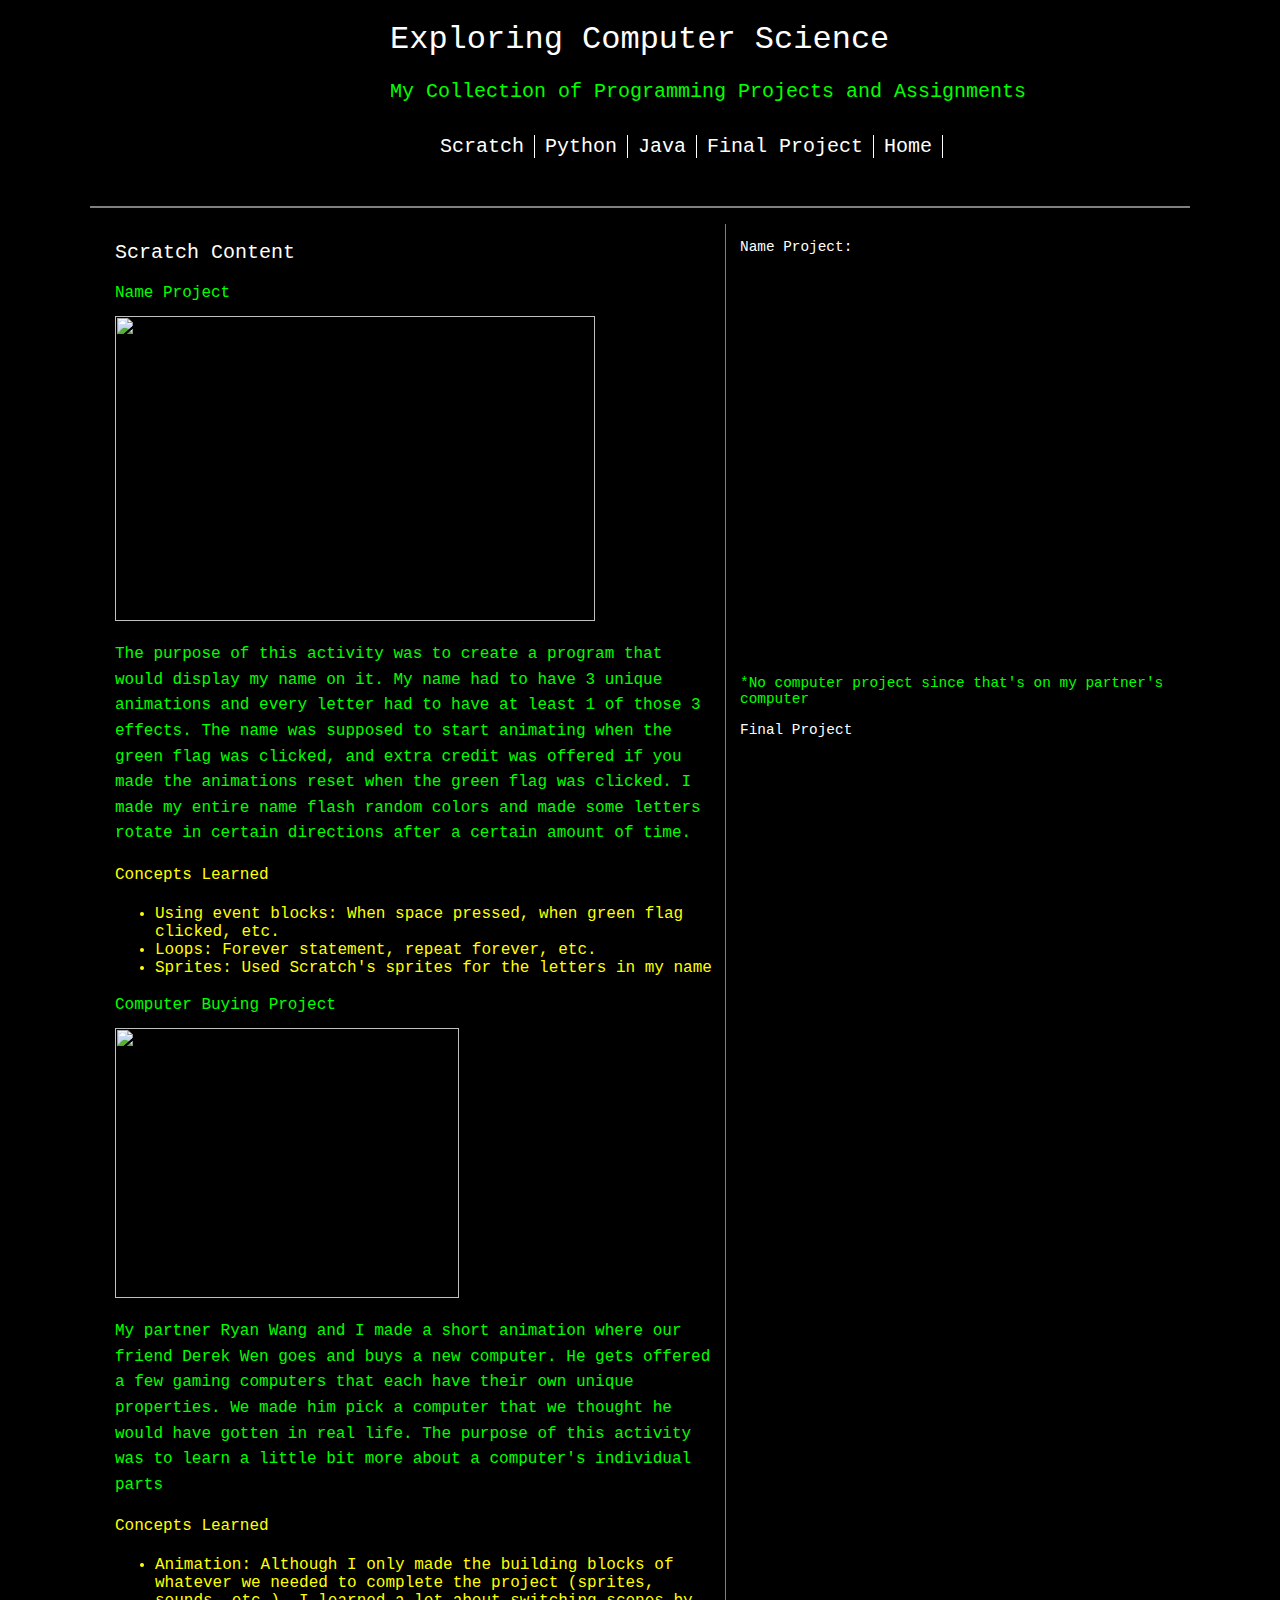
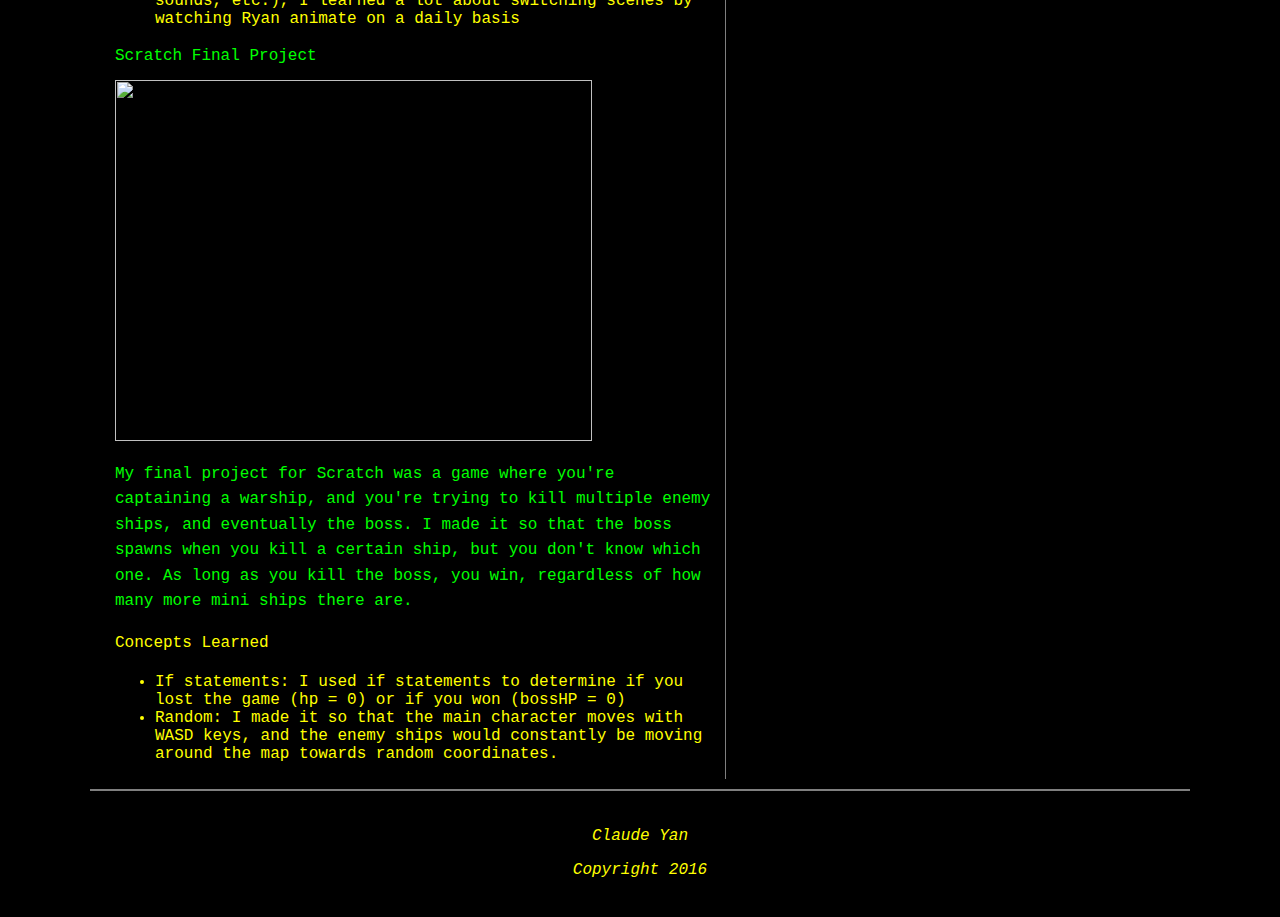
==== scratch.html @ c17bbd7a "Added index & embedded Scratch" ====
<!doctype html>

<html>

<head>
	<meta charset = "utf-8">
	<title> Scratch Page </title>
	<link href = "main.css" rel = "stylesheet" type = "text/css">
</head>

<body>

<!-- Page content wrapper -->
<div id = "wrapper">

	<!-- Page header - logo, title, links -->
		<header id = "mainHeader">
			<h1> Exploring Computer Science </h1>
			<h2> My Collection of Programming Projects and Assignments </h2>
			
			<!-- site Navigation links -->
			<div id= "mainNav">
				<ul id = "pages">
					<li>
						<a href= "scratch.html">Scratch</a>
					</li>
					<li>
						<a href= "python.html">Python</a>
					</li>
					<li>
						<a href= "java.html">Java</a>
					</li>
					<li>
						<a href= "final.html">Final Project</a>
					</li>
					<li>
						<a href= "index.html">Home</a>
					</li>
				</ul>
			</div> <!-- end Navigation links -->
		</header> <!-- end header -->
		
		<!-- Section Content -->
		<section id = "content">
		<h2 style = "color: white">Scratch Content</h2>
			<p> Name Project </p>
			<img src = "images/name.png" width="480" height = "305">
			<p> The purpose of this activity was to create a program that would display my name on it.
			My name had to have 3 unique animations and every letter had to have at least 1 of those 3 
			effects. The name was supposed to start animating when the green flag was clicked, and extra
			credit was offered if you made the animations reset when the green flag was clicked. I made
			my entire name flash random colors and made some letters rotate in certain directions after
			a certain amount of time. </p>
			<p style = "color:yellow"> Concepts Learned</p>
		<ul style = "color: yellow">
			<li> Using event blocks: When space pressed, when green flag clicked, etc. </li>
			<li> Loops: Forever statement, repeat forever, etc. </li>
			<li> Sprites: Used Scratch's sprites for the letters in my name </li>
		</ul>
			
			<p> Computer Buying Project </p>
			<img src = "images/derek.png" width = "344" height = "270">
			<p> My partner Ryan Wang and I made a short animation where our friend Derek Wen goes and buys
			a new computer. He gets offered a few gaming computers that each have their own unique properties.
			We made him pick a computer that we thought he would have gotten in real life. The purpose of this
			activity was to learn a little bit more about a computer's individual parts </p>
			<p style = "color:yellow"> Concepts Learned </p>
			<ul style = "color: yellow">
				<li> Animation: Although I only made the building blocks of whatever we needed to complete the
				project (sprites, sounds, etc.), I learned a lot about switching scenes by watching Ryan animate
				on a daily basis </li>
			</ul>
			
			<p> Scratch Final Project </p>
			<img src = "images/ship.png" width = "477" height = "361">
			<p> My final project for Scratch was a game where you're captaining a warship, and you're trying to kill
			multiple enemy ships, and eventually the boss. I made it so that the boss spawns when you kill a certain
			ship, but you don't know which one. As long as you kill the boss, you win, regardless of how many more 
			mini ships there are. </p>
			<p style = "color:yellow"> Concepts Learned </p>
		<ul style = "color:yellow">
			<li> If statements: I used if statements to determine if you lost the game (hp = 0) or if you won (bossHP = 0)</li>
			<li> Random: I made it so that the main character moves with WASD keys, and the enemy ships would constantly
			be moving around the map towards random coordinates. </li>
		</section> <!-- end content -->
		
		<!-- Aside Content -->
		<aside id = "hobbies">
		<p> Name Project: </p>
		<iframe allowtransparency="true" width="485" height="402" src="https://scratch.mit.edu/projects/embed/119675848/?autostart=false" frameborder="0" allowfullscreen> </iframe>
		
		*No computer project since that's on my partner's computer
		
		<p> Final Project </p>
		<iframe allowtransparency="true" width="485" height="402" src="https://scratch.mit.edu/projects/embed/121220618/?autostart=false" frameborder="0" allowfullscreen> </iframe>
		</aside> <!-- end Aside Content -->
		
		<!-- Footer Content -->
		<footer id = "pageFooter">
			<p> Claude Yan </p>
			<p> Copyright 2016 </p>
		</footer> <!-- End Footer -->
		
</div> <!-- end wrapper -->

</body>

</html>
---- main.css ----
@charset "utf-8";
body {
			background: black;
			color: white;
			font: 100% courier;
		}
		h1 {
			font: 200% courier;
			color: white;
		}
		h2 {
			font: 125% courier;
			color: lime;
		}
		p {
			color: white;
		}
		#wrapper {
			width: 1100px;
			margin: 0 auto;
			padding: 0 50px;
			text-align: left;
			position: relative;
		}
		header#mainHeader {
			height: 185px;
			background: url(images/logo.png) no-repeat 25px center;
			padding: 0 75px 0 300px;
			position: relative;
			border-bottom: 2px solid #7f7f7f;
			margin-bottom: 16px;
		}
		header#mainHeader div{
			margin-top: 16px;
		}
		header#mainHeader ul{
			list-style: none;
			float: left;
		}
		header#mainHeader ul li{
			float: left;
		}
		header#mainHeader ul li a{
			font-family: courier;
			font-size: 20px;
			color: white;
			padding: 0 10px;
			border-right: 1px solid white;
			text-decoration: none;
		}
		header#mainHeader ul li a.last{
			border: none;
		}
		header#mainHeader ul li a:hover {
			color: white;
		}
		
		section#content {
			float: left;
			width: 600px;
			padding: 0 10px 0 25px;
			margin-bottom: 10px;
			border-right: 1px solid #7f7f7f;
		}
		
		section#content p {
			color: lime;
			line-height: 1.6;
			margin-bottom: 10px;
		}
		
		aside#hobbies{
			font-size: 90%;
			float: right;
			width: 450px;
			margin-bottom: 20px;
			color: lime;
		}
		
		footer#pageFooter {
			clear: both;
			border-top: 2px solid #7f7f7f;
			padding: 20px;
			
		}
		
		footer#pageFooter p {
			text-align: center;
			font-style: italic;
			margin-bottom: 10px; 
			color: yellow;
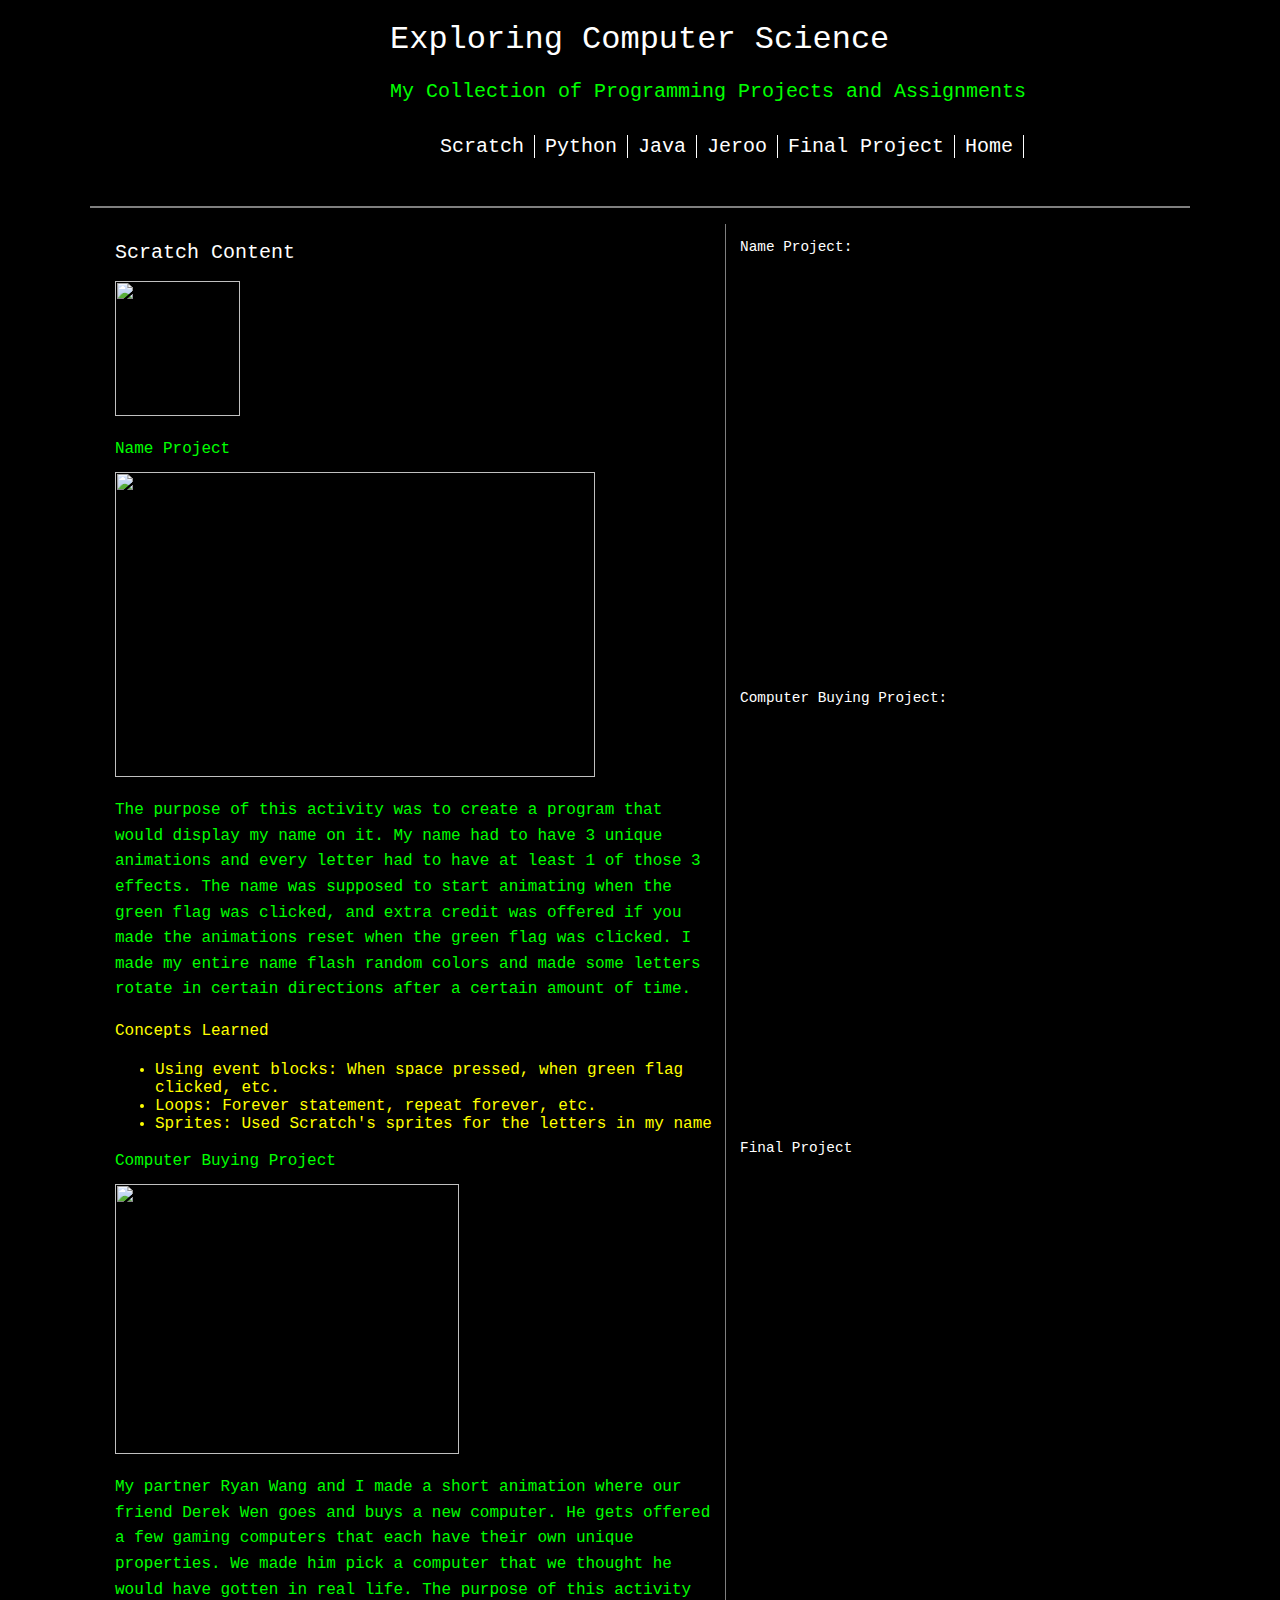
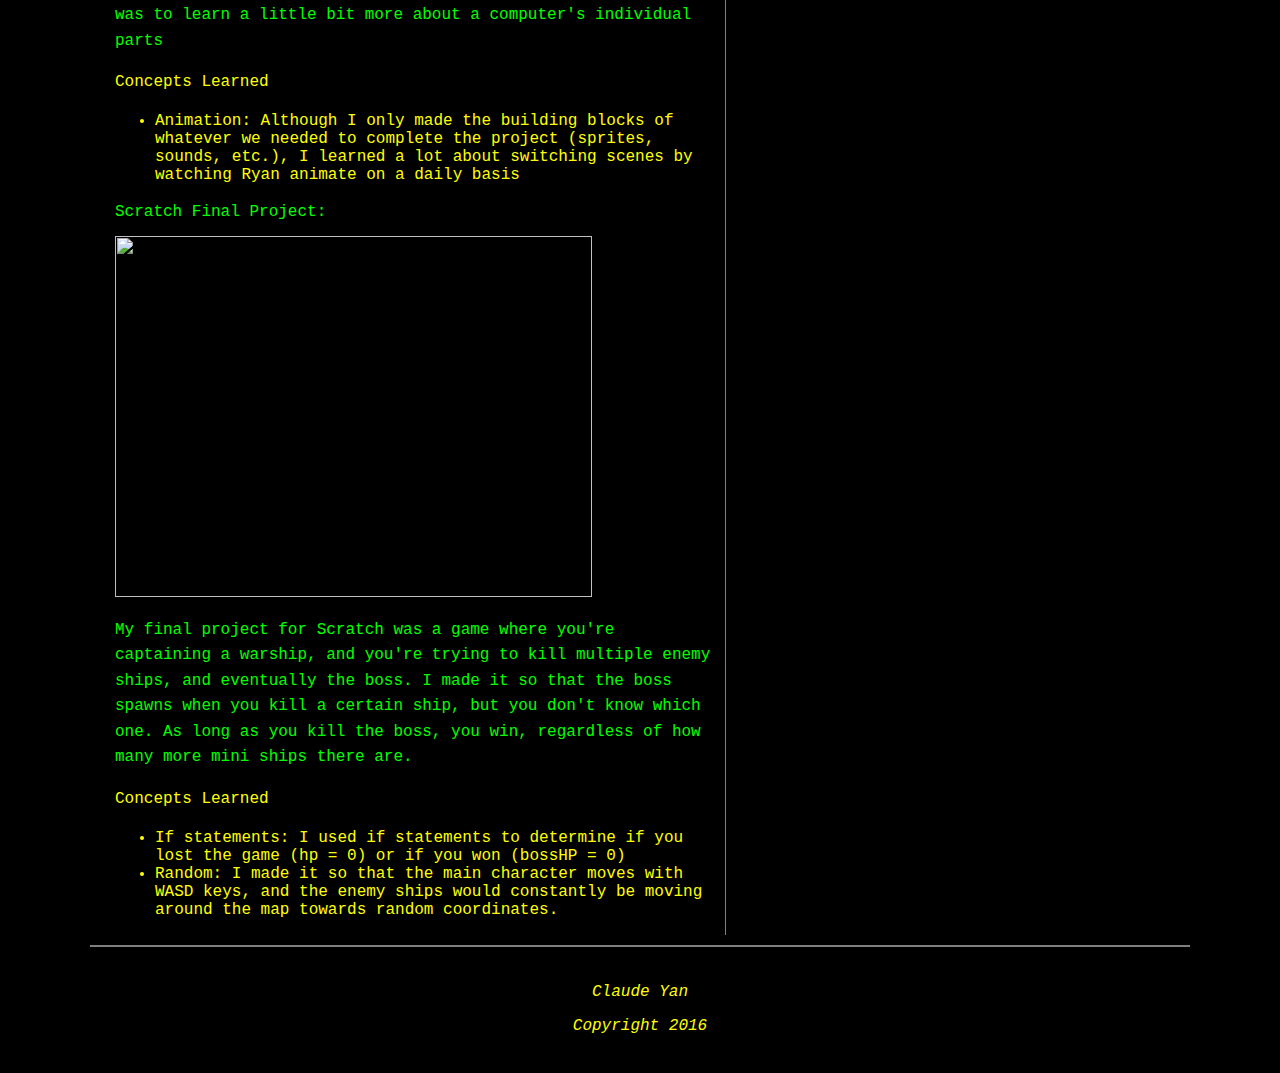
==== commit 8d1980c6: "Changed Scratch Logo" ====
--- a/scratch.html
+++ b/scratch.html
@@ -29,6 +29,9 @@
 					</li>
 					<li>
 						<a href= "java.html">Java</a>
+						<li>
+						<a href="jeroo.html">Jeroo</a>
+					</li>
 					</li>
 					<li>
 						<a href= "final.html">Final Project</a>
@@ -42,7 +45,7 @@
 		
 		<!-- Section Content -->
 		<section id = "content">
-		<h2 style = "color: white">Scratch Content</h2>
+		<h2 style = "color: white">Scratch Content</h2> <img src= "images/scratch.png" width = "125" height = "135">
 			<p> Name Project </p>
 			<img src = "images/name.png" width="480" height = "305">
 			<p> The purpose of this activity was to create a program that would display my name on it.
@@ -71,7 +74,7 @@
 				on a daily basis </li>
 			</ul>
 			
-			<p> Scratch Final Project </p>
+			<p> Scratch Final Project: </p>
 			<img src = "images/ship.png" width = "477" height = "361">
 			<p> My final project for Scratch was a game where you're captaining a warship, and you're trying to kill
 			multiple enemy ships, and eventually the boss. I made it so that the boss spawns when you kill a certain
@@ -88,9 +91,8 @@
 		<aside id = "hobbies">
 		<p> Name Project: </p>
 		<iframe allowtransparency="true" width="485" height="402" src="https://scratch.mit.edu/projects/embed/119675848/?autostart=false" frameborder="0" allowfullscreen> </iframe>
-		
-		*No computer project since that's on my partner's computer
-		
+		<p> Computer Buying Project: </p>  
+		<iframe allowtransparency="true" width="485" height="402" src="https://scratch.mit.edu/projects/embed/120218686/?autostart=false" frameborder="0" allowfullscreen></iframe>	
 		<p> Final Project </p>
 		<iframe allowtransparency="true" width="485" height="402" src="https://scratch.mit.edu/projects/embed/121220618/?autostart=false" frameborder="0" allowfullscreen> </iframe>
 		</aside> <!-- end Aside Content -->
